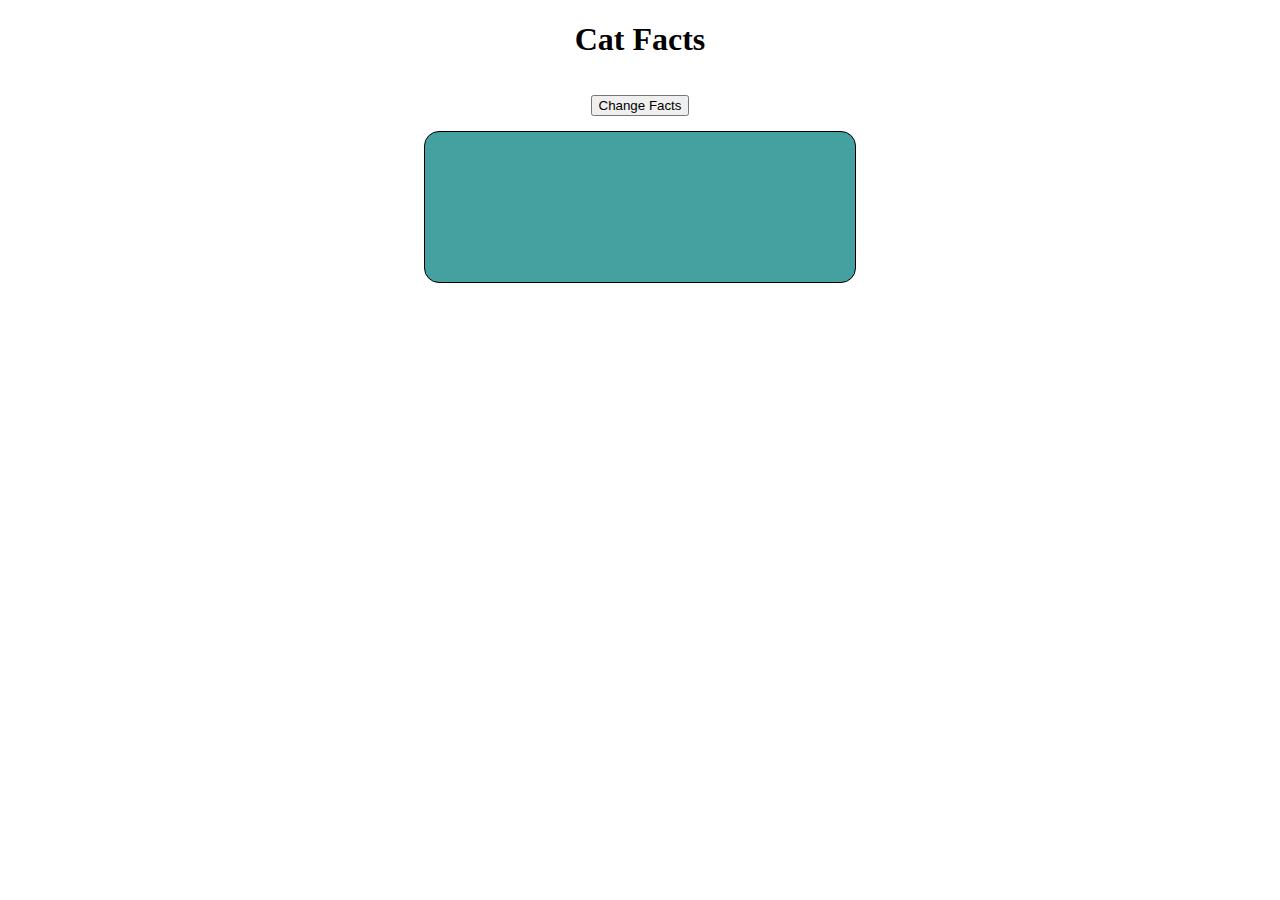
==== less_Api/index.html @ 4f2acba7 "hm" ====
<!DOCTYPE html>
<html lang="en">
<head>
    <meta charset="UTF-8">
    <meta name="viewport" content="width=device-width, initial-scale=1.0">
    <link rel="stylesheet" href="style.css">
    <script src="script.js" defer></script>
    <title>Document</title>
</head>
<body>
    <h1>Cat Facts</h1>
    <div>
        <button id="button" class="button">Change Facts</button>
    </div>
    <div id="box" class="box"></div>
</body>
</html>
---- less_Api/style.css ----
body {
    margin: 0;
    box-sizing: border-box;
    display: flex;
    flex-direction: column;
    align-items: center;

    gap: 15px;
}

.box {
    width: 400px;
    height: 150px;
    border-radius: 15px;
    border: 1px solid black;
    display: flex;
    justify-content: center;
    align-items: center;
    padding: 0px 15px;
    text-align: center;
    font-size: large;
    background-color: #44A1A0;
    color: azure;
}
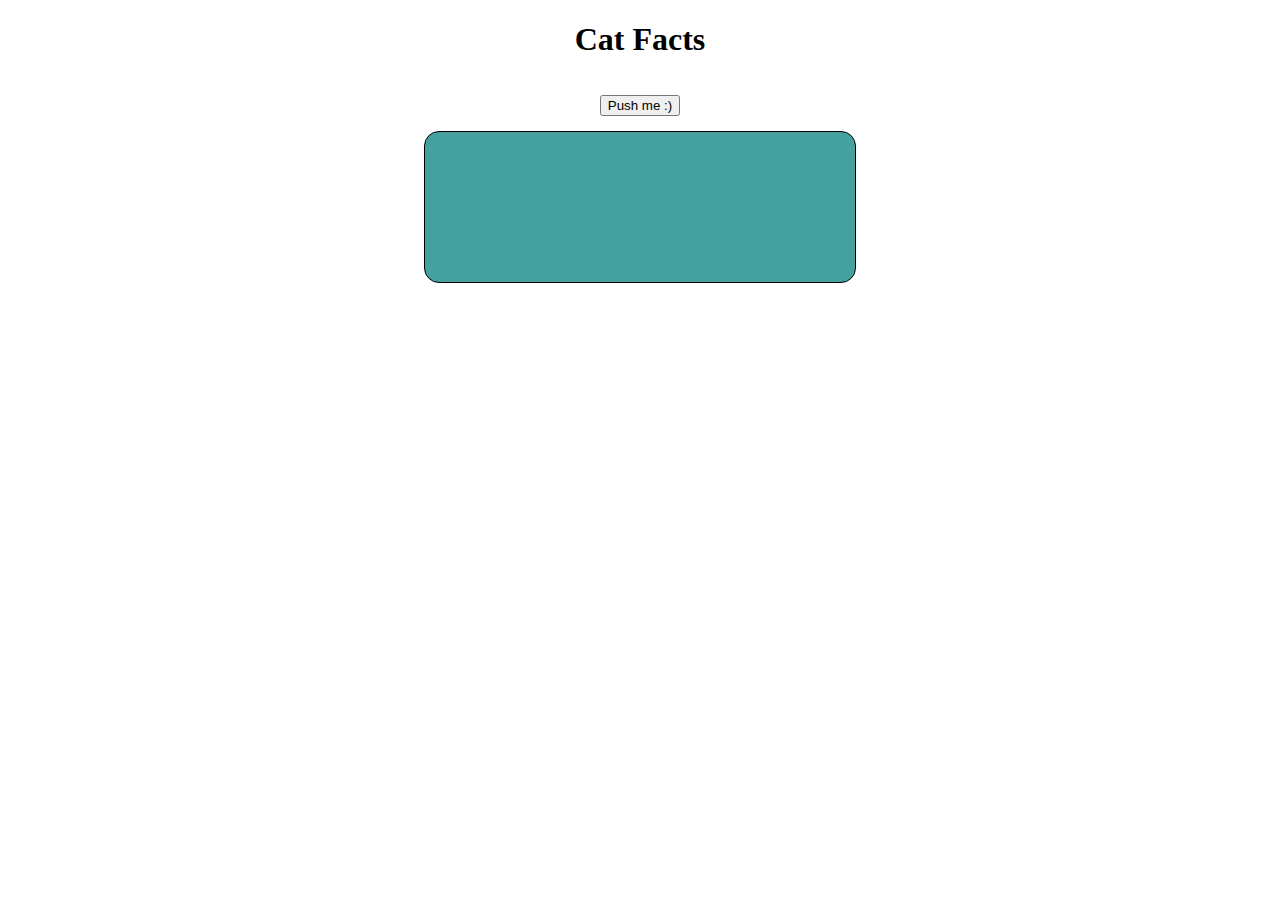
==== commit 97aeabd1: "weather project" ====
--- a/less_Api/index.html
+++ b/less_Api/index.html
@@ -10,7 +10,7 @@
 <body>
     <h1>Cat Facts</h1>
     <div>
-        <button id="button" class="button">Change Facts</button>
+        <button id="button" class="button">Push me :)</button>
     </div>
     <div id="box" class="box"></div>
 </body>
